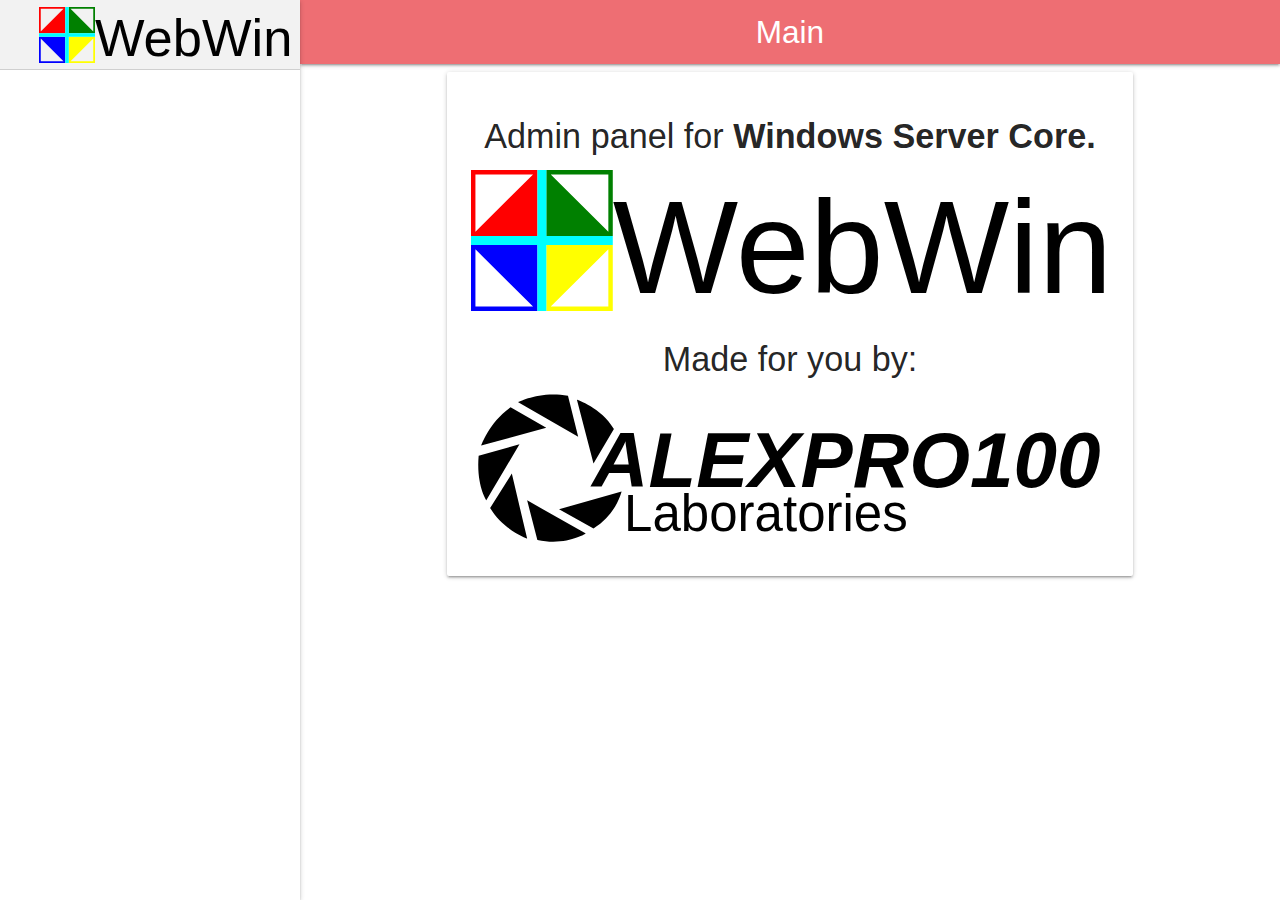
==== web_root/index.html @ ccd07dd3 "Many changes. * Move to materialize + JQuery instead of React + AntD. * Move to Echo insted of Gin. " ====
<!DOCTYPE html>
<html lang="en">
    <head>
        <meta name="viewport" content="width=device-width, initial-scale=1">
        <title>Main - WebWin</title>
        <!--  Android 5 Chrome Color-->
        <meta name="theme-color" content="#EE6E73">
        <!-- CSS and JS-->
        <link rel="stylesheet" href="assets/materialize.css">
        <link rel="stylesheet" href="assets/material-icons.css">
        <link rel="stylesheet" href="assets/webwin.css">
        <script src="assets/jquery-3.6.0.js"></script>
        <script src="assets/materialize.js"></script>
        <script src="assets/webwin.js"></script>
    </head>
    <body>
        <header>
            <nav>
                <div class="nav-wrapper">
                    <a class="top-nav sidenav-trigger full hide-on-large-only" href="#" data-target="nav-mobile"><i class="material-icons">menu</i></a>
                    <a class="brand-logo center" id="page_name">Main</a>
                </div>
              </nav>
              <ul class="sidenav sidenav-fixed" id="nav-mobile">
                <li>
                    <a class="brand-logo" id="logo-container" href="/">
                        <object id="front-page-logo" type="image/svg+xml" data="assets/logo_text.svg">Your browser does not support SVG</object>
                    </a>
                </li>
                <ul id="menu">
                </ul>
              </ul>
        </header>
        <main>
            <div class="container" id="module_content">
                <div class="card-panel blue-text">
                    <div class="progress">
                        <div class="indeterminate"></div>
                    </div>
                    <h4 class="center-align">Loading...</h4>
                </div>
            </div>
        </main>
    </body>
</html>
---- web_root/assets/material-icons.css ----
/* fallback */
@font-face {
  font-family: 'Material Icons';
  font-style: normal;
  font-weight: 400;
  src: url(././material-icons.woff2) format('woff2');
}

.material-icons {
  font-family: 'Material Icons';
  font-weight: normal;
  font-style: normal;
  font-size: 24px;
  line-height: 1;
  letter-spacing: normal;
  text-transform: none;
  display: inline-block;
  white-space: nowrap;
  word-wrap: normal;
  direction: ltr;
  -moz-font-feature-settings: 'liga';
  -moz-osx-font-smoothing: grayscale;
}
---- web_root/assets/webwin.css ----
#logo-container {
    height: 5em;
    border-bottom: 1px solid rgba(0,0,0,.14);
}

#front-page-logo {
    height: 4em;
}

#front-page-logo {
    margin: 0.5em;
    pointer-events: none;
}

header,
main,
footer {
    padding-left:300px;
}

@media only screen and (max-width: 992.9px){
    header,
    main,
    footer {
     padding-left:0
    }
    h5>span {
     display:block;
     margin:0 0 15px 0
    }
}
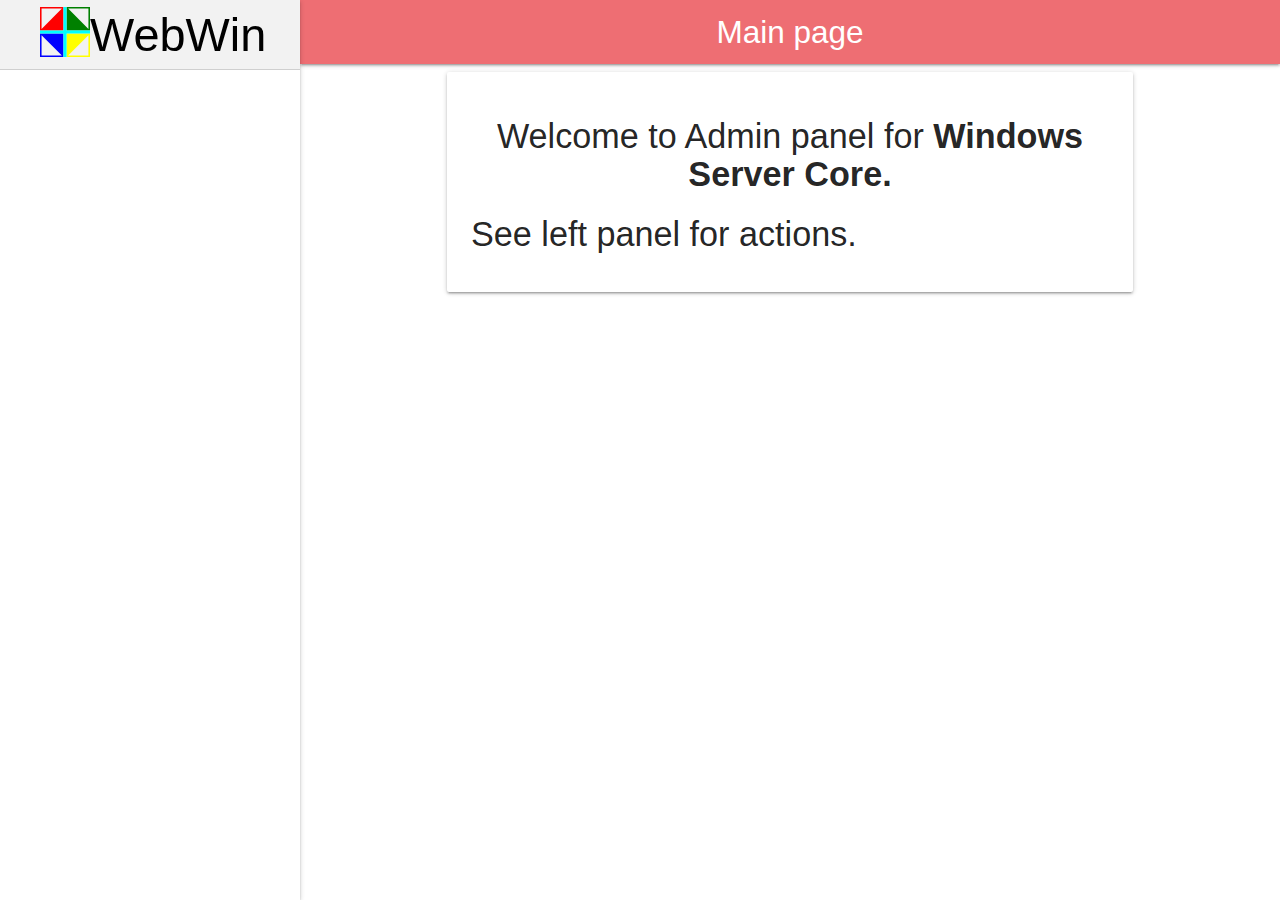
==== commit 10481cd8: "Client rework" ====
--- a/web_root/index.html
+++ b/web_root/index.html
@@ -23,7 +23,7 @@
               </nav>
               <ul class="sidenav sidenav-fixed" id="nav-mobile">
                 <li>
-                    <a class="brand-logo" id="logo-container" href="/">
+                    <a class="brand-logo" id="logo-container">
                         <object id="front-page-logo" type="image/svg+xml" data="assets/logo_text.svg">Your browser does not support SVG</object>
                     </a>
                 </li>
--- a/web_root/assets/webwin.css
+++ b/web_root/assets/webwin.css
@@ -4,7 +4,7 @@
 }
 
 #front-page-logo {
-    height: 4em;
+    height: 3.6em;
 }
 
 #front-page-logo {
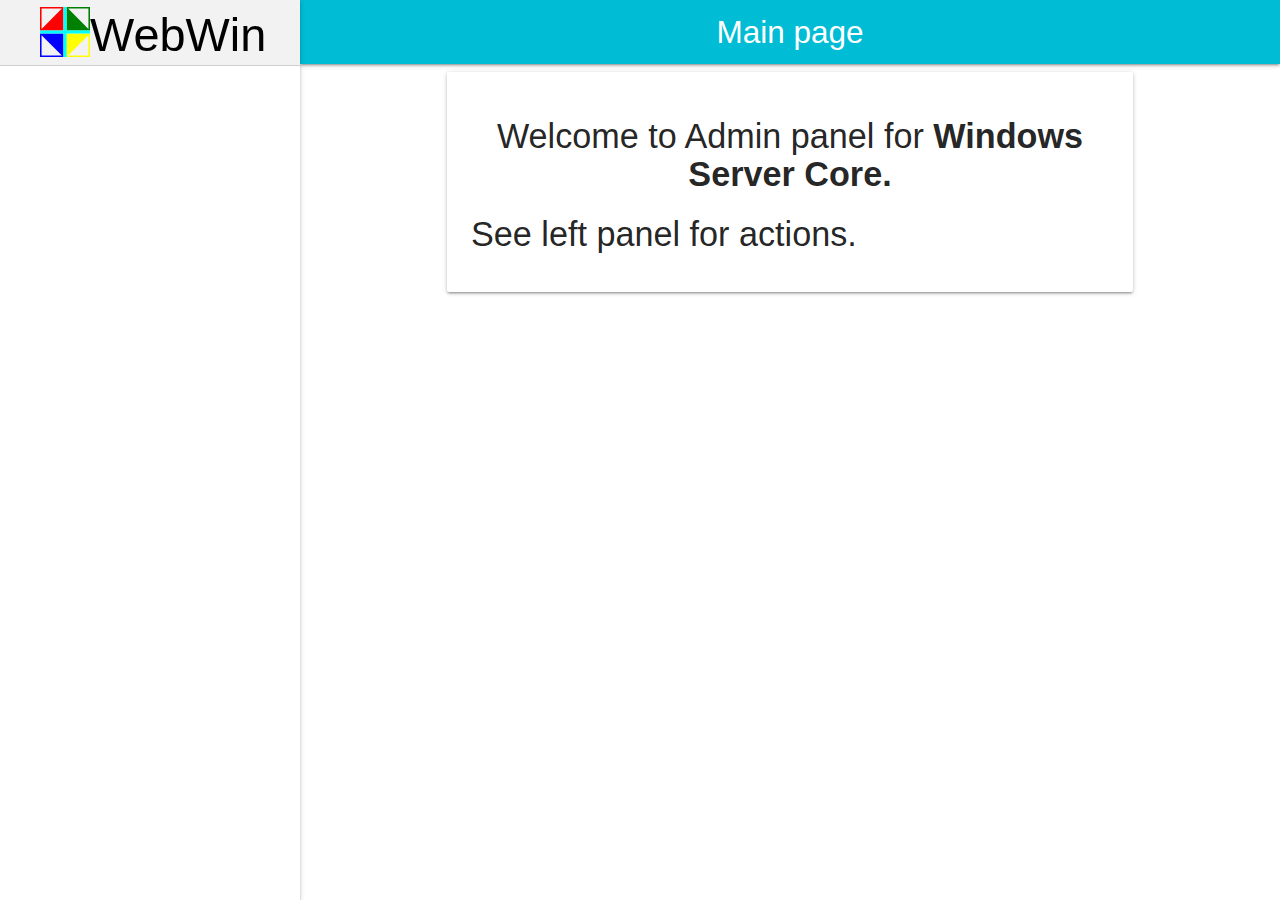
==== commit 36575d4a: "Update frontend Added auth change Work on stats" ====
--- a/web_root/index.html
+++ b/web_root/index.html
@@ -16,7 +16,7 @@
     <body>
         <header>
             <nav>
-                <div class="nav-wrapper">
+                <div class="nav-wrapper cyan">
                     <a class="top-nav sidenav-trigger full hide-on-large-only" href="#" data-target="nav-mobile"><i class="material-icons">menu</i></a>
                     <a class="brand-logo center" id="page_name">Main</a>
                 </div>
@@ -33,11 +33,12 @@
         </header>
         <main>
             <div class="container" id="module_content">
-                <div class="card-panel blue-text">
+                <div class="card-panel">
                     <div class="progress">
                         <div class="indeterminate"></div>
                     </div>
-                    <h4 class="center-align">Loading...</h4>
+                    <h3 class="center-align">Loading...</h3>
+                    <h4 class="center-align">JavaScript is required.</h4>
                 </div>
             </div>
         </main>
--- a/web_root/assets/webwin.css
+++ b/web_root/assets/webwin.css
@@ -1,5 +1,5 @@
 #logo-container {
-    height: 5em;
+    height: 4.7em;
     border-bottom: 1px solid rgba(0,0,0,.14);
 }
 
